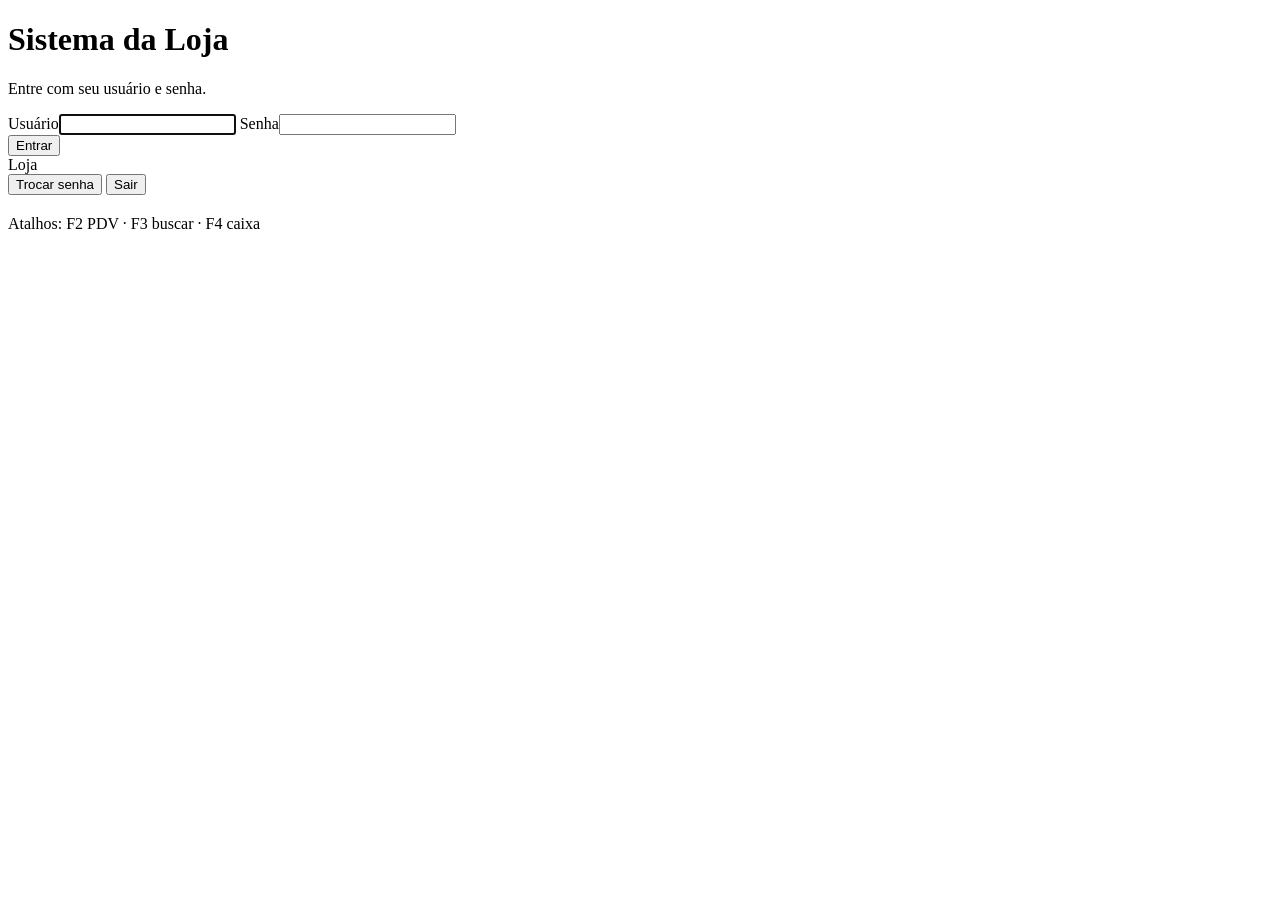
==== loja/static/index.html @ 03b22e1b "Sistema de gestão da loja: PDV, estoque, aparelhos, OS, financeiro e relatórios Co-Authored-By: Clau" ====
<!doctype html>
<html lang="pt-BR">
<head>
<meta charset="utf-8">
<meta name="viewport" content="width=device-width, initial-scale=1">
<title>Sistema da Loja</title>
<link rel="icon" href="data:,">
<link rel="stylesheet" href="/static/app.css">
</head>
<body>
<div id="login" class="login hidden">
  <form id="login-form" class="login-card" autocomplete="off">
    <h1 id="login-title">Sistema da Loja</h1>
    <p class="muted">Entre com seu usuário e senha.</p>
    <label>Usuário<input id="login-user" name="username" required autofocus></label>
    <label>Senha<input id="login-pass" name="password" type="password" required></label>
    <div id="login-error" class="error hidden"></div>
    <button class="btn primary big" type="submit">Entrar</button>
  </form>
</div>
<div id="app" class="app hidden">
  <aside class="sidebar">
    <div class="brand" id="brand">Loja</div>
    <nav id="nav"></nav>
    <div class="sidebar-foot">
      <div id="who" class="who"></div>
      <button class="btn ghost small" id="btn-pass">Trocar senha</button>
      <button class="btn ghost small" id="btn-logout">Sair</button>
    </div>
  </aside>
  <main>
    <header class="topbar">
      <h2 id="page-title"></h2>
      <div class="top-actions">
        <span id="cash-badge" class="badge"></span>
        <span class="hint">Atalhos: F2 PDV · F3 buscar · F4 caixa</span>
      </div>
    </header>
    <section id="page" class="page"></section>
  </main>
</div>
<div id="modal-root"></div>
<div id="toasts" class="toasts"></div>
<script type="module" src="/static/js/main.js"></script>
</body>
</html>
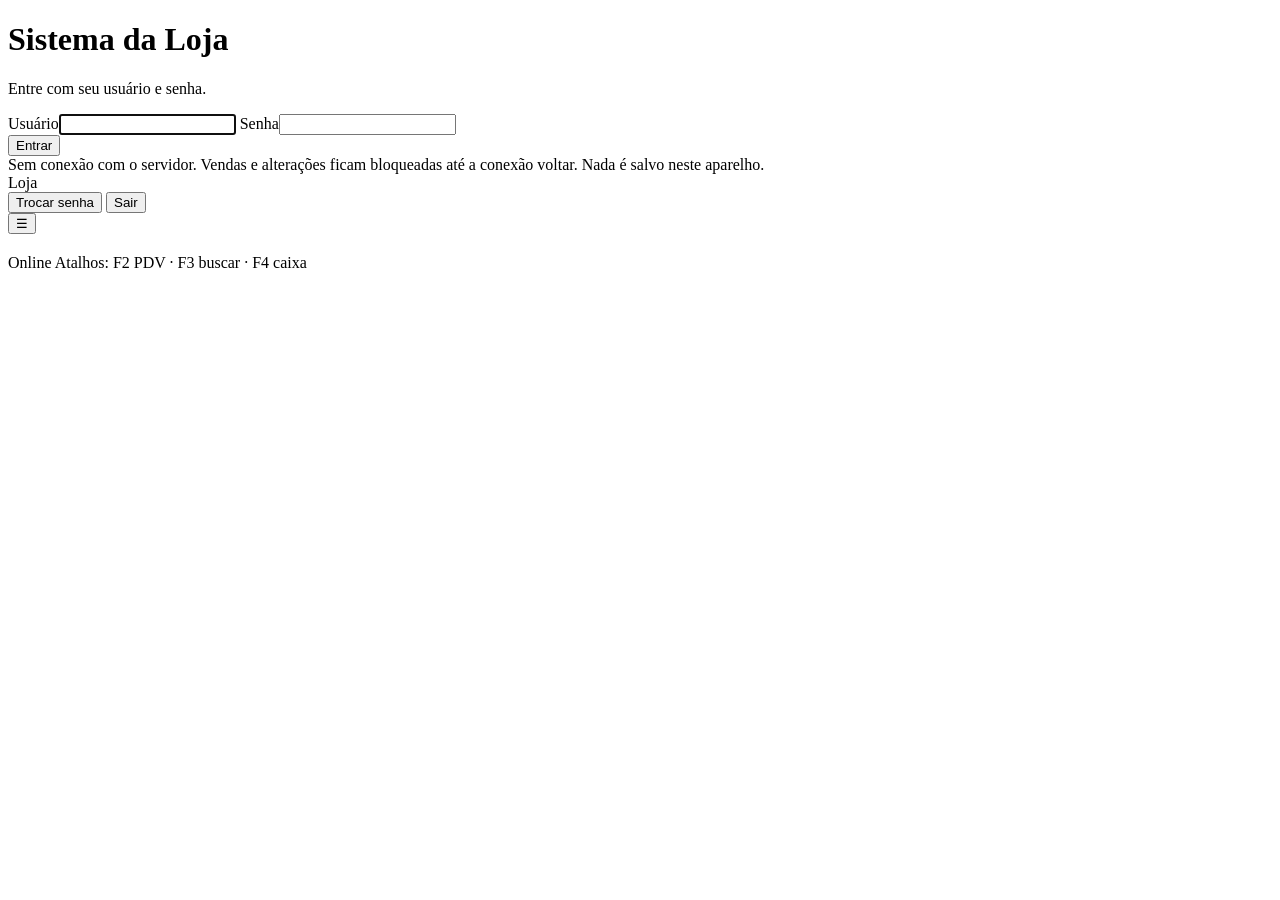
==== commit 9299f23a: "Acesso remoto: produção segura, HTTPS, diagnóstico, PWA e layout para celular - LOJA_ENV=production:" ====
--- a/loja/static/index.html
+++ b/loja/static/index.html
@@ -2,9 +2,17 @@
 <html lang="pt-BR">
 <head>
 <meta charset="utf-8">
-<meta name="viewport" content="width=device-width, initial-scale=1">
+<meta name="viewport" content="width=device-width, initial-scale=1, viewport-fit=cover">
 <title>Sistema da Loja</title>
-<link rel="icon" href="data:,">
+<meta name="theme-color" content="#14201c">
+<meta name="description" content="Gestão da loja: vendas, estoque, assistência técnica e financeiro.">
+<meta name="apple-mobile-web-app-capable" content="yes">
+<meta name="mobile-web-app-capable" content="yes">
+<meta name="apple-mobile-web-app-title" content="Loja">
+<meta name="apple-mobile-web-app-status-bar-style" content="black-translucent">
+<link rel="manifest" href="/manifest.webmanifest">
+<link rel="icon" type="image/png" sizes="32x32" href="/static/icons/favicon-32.png">
+<link rel="apple-touch-icon" href="/static/icons/apple-touch-icon.png">
 <link rel="stylesheet" href="/static/app.css">
 </head>
 <body>
@@ -18,8 +26,10 @@
     <button class="btn primary big" type="submit">Entrar</button>
   </form>
 </div>
+<div id="conn-banner" class="conn-banner hidden" role="alert">Sem conexão com o servidor. Vendas e alterações ficam bloqueadas até a conexão voltar. Nada é salvo neste aparelho.</div>
 <div id="app" class="app hidden">
-  <aside class="sidebar">
+  <div id="scrim" class="scrim hidden"></div>
+  <aside class="sidebar" id="sidebar">
     <div class="brand" id="brand">Loja</div>
     <nav id="nav"></nav>
     <div class="sidebar-foot">
@@ -30,8 +40,10 @@
   </aside>
   <main>
     <header class="topbar">
+      <button class="btn menu-btn" id="btn-menu" aria-label="Abrir menu" aria-expanded="false">☰</button>
       <h2 id="page-title"></h2>
       <div class="top-actions">
+        <span id="conn-badge" class="badge good" title="Estado da conexão com o servidor">Online</span>
         <span id="cash-badge" class="badge"></span>
         <span class="hint">Atalhos: F2 PDV · F3 buscar · F4 caixa</span>
       </div>
